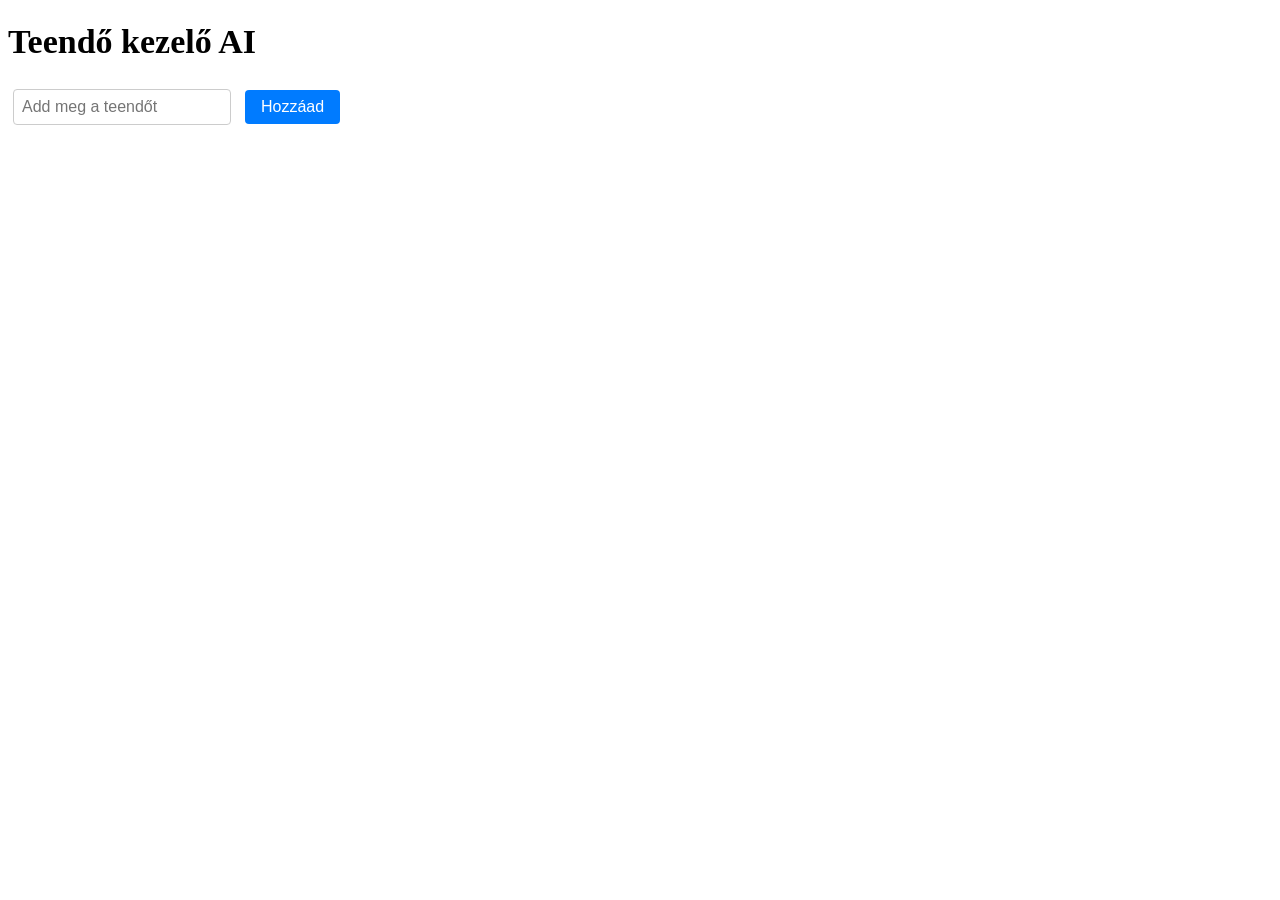
==== gyak6/sajat/index.html @ 58ff4150 "2026.03.17 Ora + project" ====
<!DOCTYPE html>
<html lang="en">
<head>
    <meta charset="UTF-8">
    <meta name="viewport" content="width=device-width, initial-scale=1.0">
    <title>Sajat</title>
    <link rel="stylesheet" href="style.css">
</head>
<body>
    <h1 class="headline">Teendő kezelő AI</h1>

    <input type="text" name="bemenet" id="bemenet-mezo" placeholder="Add meg a teendőt">

    <button id="submit" class="btn btn-primary">Hozzáad</button>

    <ul id="lista"></ul>
    <script src="app.js"></script>
</body>
</html>
---- gyak6/sajat/style.css ----
.athuzott{
    text-decoration: line-through;
}

.headline{
    font-family: 'Times New Roman', Times, serif;
    font-size: 34px;
}

/*Orai jegyzetből lopva*/
.btn {
    display: inline-block;
    padding: 8px 16px;
    margin: 5px;
    font-size: 16px;
    text-align: center;
    border: none;
    cursor: pointer;
    border-radius: 4px;
}
.btn-primary {
    background-color: #007bff;
    color: white;
}
.btn-danger {
    background-color: #dc3545;
    color: white;
}
.btn:hover {
    opacity: 0.8;
}

#bemenet-mezo {
    padding: 8px;
    margin: 5px;
    font-size: 16px;
    border: 1px solid #ccc;
    border-radius: 4px;
}

#bemenet-mezo:focus {
    border-color: #007bff;
    outline: none;
}
#lista{
    list-style-type: none;
    padding: 0;
}

#lista li {
    padding: 8px 12px;
    margin: 4px 0;
    background-color: #f0f0f0;
    border-radius: 4px;
    cursor: pointer;
}
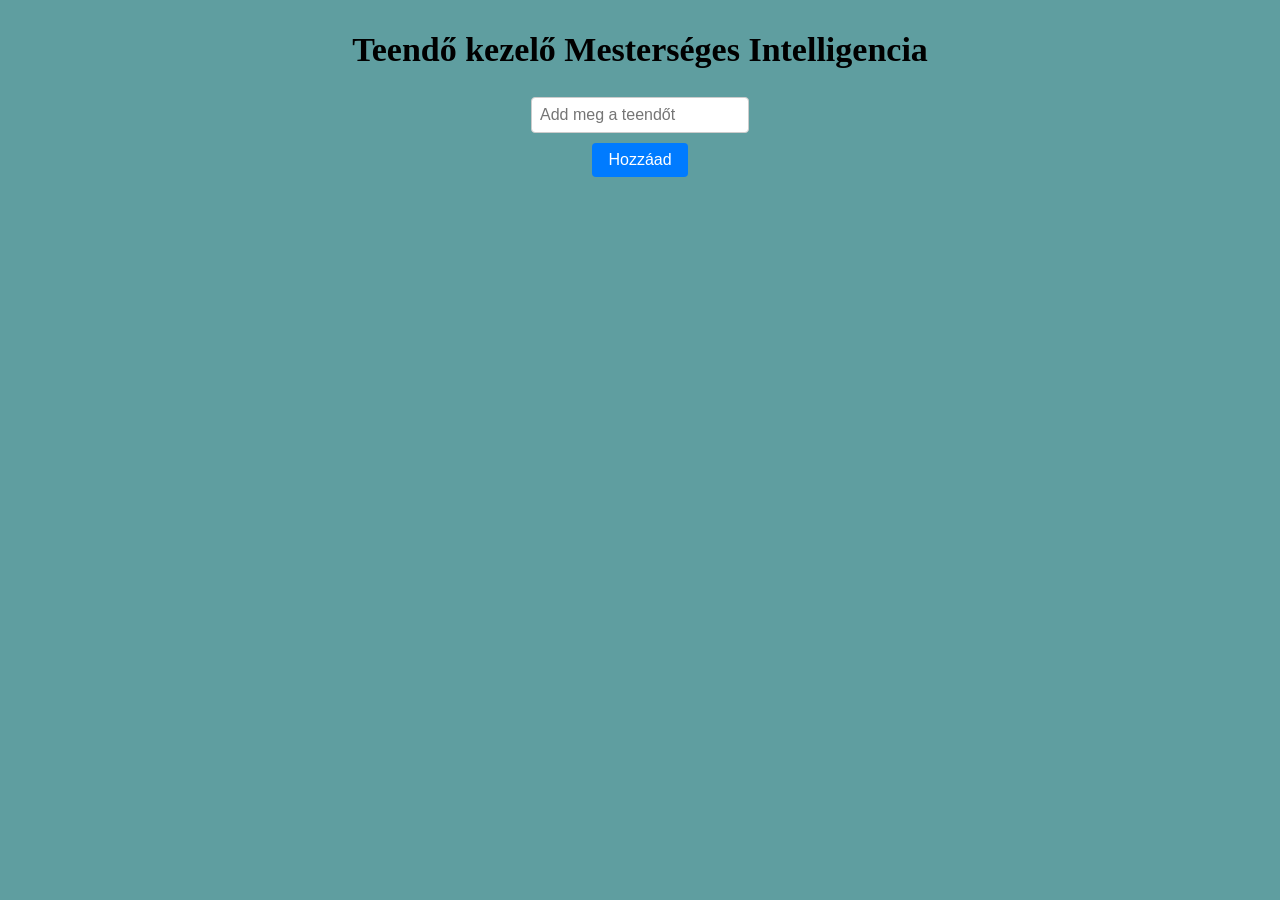
==== commit 25a73d75: "2026.03.17 befejezés Órai feladat bejefezése otthon  Pár css szépítés, js class toggle add helyett," ====
--- a/gyak6/sajat/index.html
+++ b/gyak6/sajat/index.html
@@ -7,7 +7,7 @@
     <link rel="stylesheet" href="style.css">
 </head>
 <body>
-    <h1 class="headline">Teendő kezelő AI</h1>
+    <h1 class="headline">Teendő kezelő Mesterséges Intelligencia</h1>
 
     <input type="text" name="bemenet" id="bemenet-mezo" placeholder="Add meg a teendőt">
 
--- a/gyak6/sajat/style.css
+++ b/gyak6/sajat/style.css
@@ -45,12 +45,20 @@
 #lista{
     list-style-type: none;
     padding: 0;
+    width: 200px;
 }
 
 #lista li {
     padding: 8px 12px;
     margin: 4px 0;
-    background-color: #f0f0f0;
+    background-color: rgb(216, 214, 214);
     border-radius: 4px;
     cursor: pointer;
+    text-align: center;
+}
+body{
+    background-color: cadetblue;
+    display: flex;
+    flex-direction: column;
+    align-items: center;
 }
